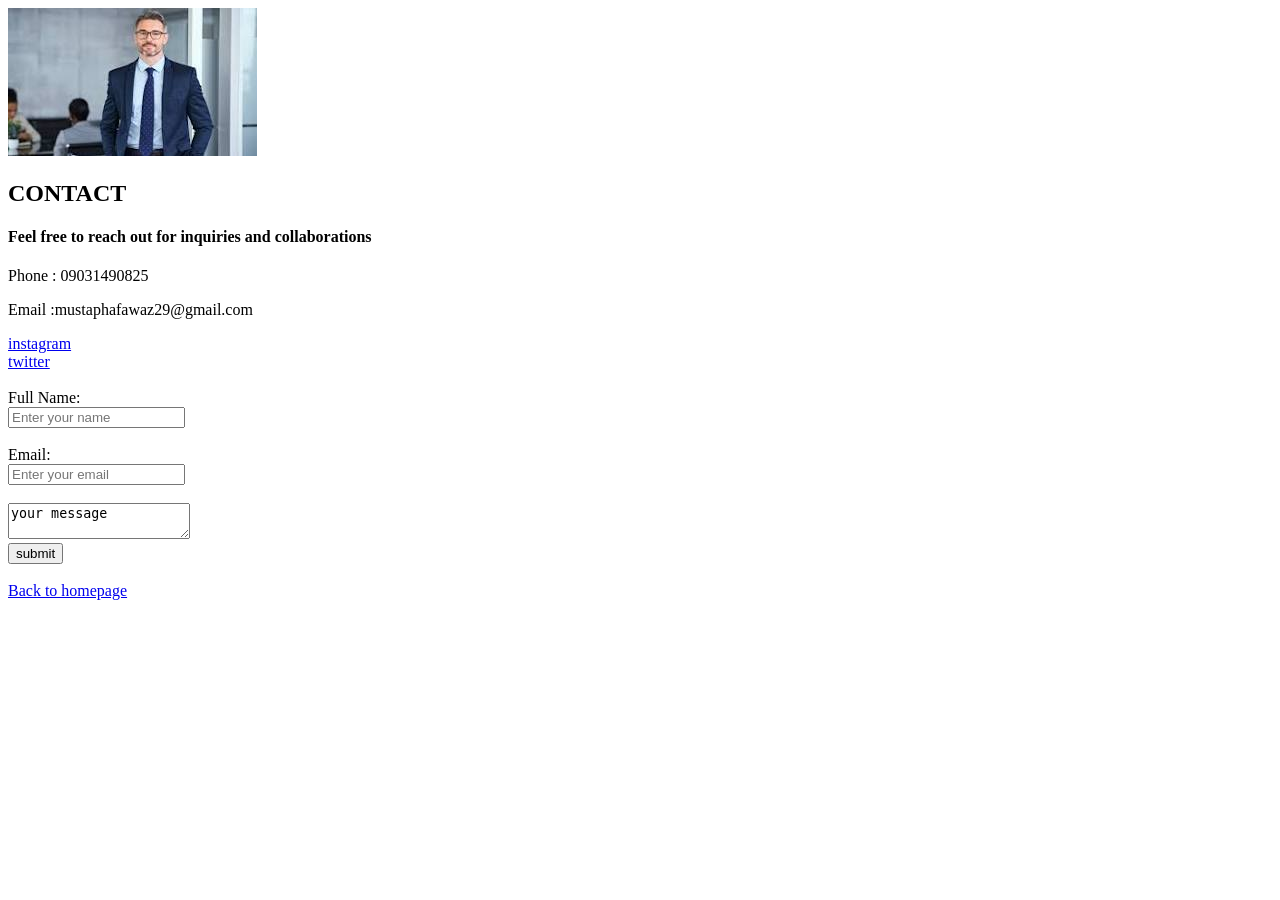
==== portfoliocontact.html @ 0358db0f "my first push on github" ====
<!DOCTYPE html>
<html lang="en">
<head>
    <meta charset="UTF-8">
    <meta name="viewport" content="width=device-width, initial-scale=1.0">
    <title>Contact</title>
</head>
<body>
     <main>
    <section>

        <img src="./public/image/download (1).jpg"><br>
        <h2> CONTACT </h2>
        <h4>Feel free to reach out for inquiries and collaborations</h4>

        <p> Phone : 09031490825 </p>
        <p> Email :mustaphafawaz29@gmail.com  </p>

        <a href="instagram.com">instagram</a> <br/>
        <a href="twitter.com">twitter</a><br/><br/>


        
            <label>Full Name:</label><br>
            <input type="text" placeholder="Enter your name"><br><br>

            <label>Email:</label><br>
            <input type="email" placeholder="Enter your email"><br><br>

            <textarea placeholder="your message"width="100" height="400">your message</textarea>

             <div>
        <button type="submit">submit</button><br/><br/>
        
    </section>
  </main>
  <footer>

    <a href="./index.html">Back to homepage</a>
  </footer>
  
</body>
</html>
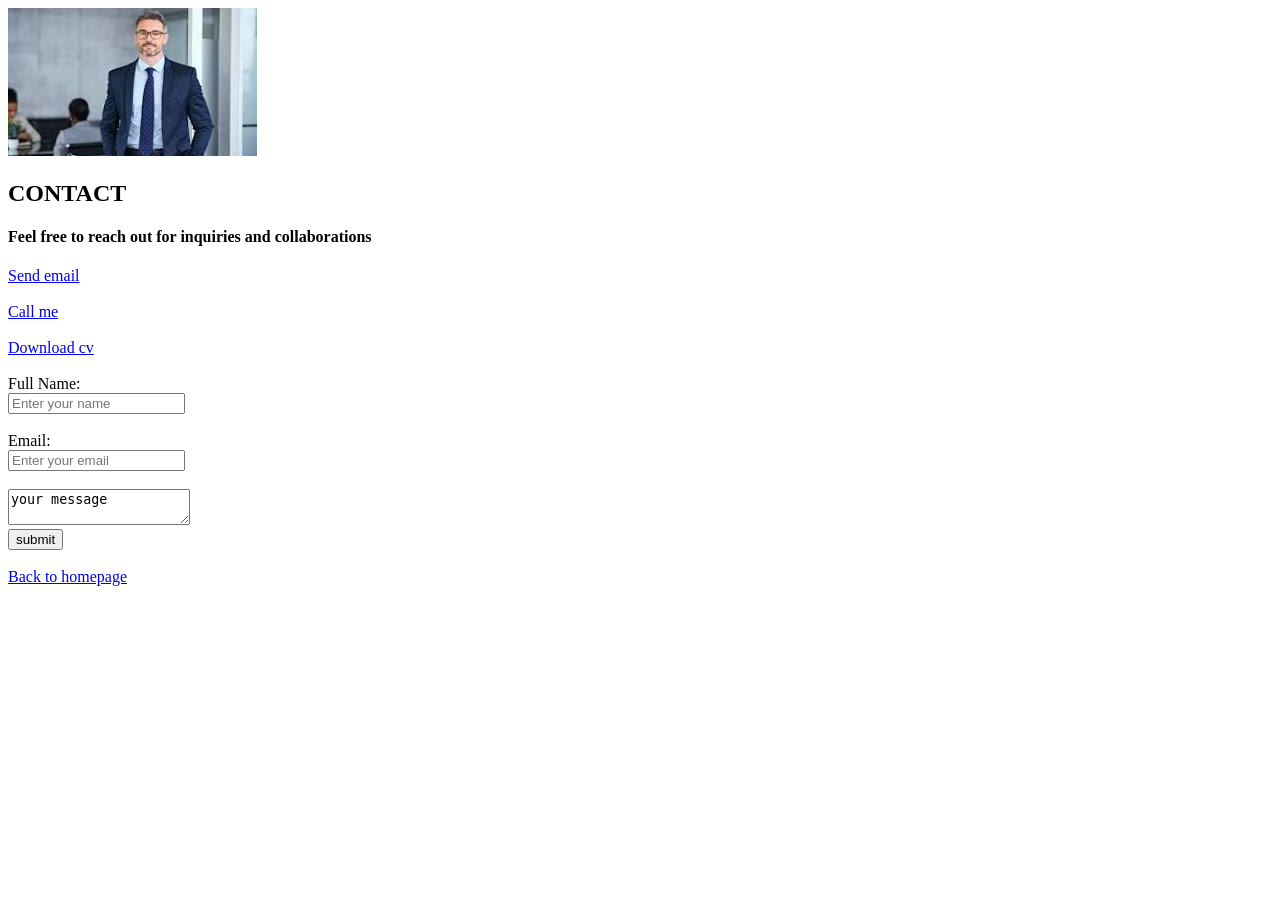
==== commit 032da6cf: "update" ====
--- a/portfoliocontact.html
+++ b/portfoliocontact.html
@@ -13,12 +13,16 @@
         <h2> CONTACT </h2>
         <h4>Feel free to reach out for inquiries and collaborations</h4>
 
-        <p> Phone : 09031490825 </p>
-        <p> Email :mustaphafawaz29@gmail.com  </p>
+        
+        <!-- email link  -->
 
-        <a href="instagram.com">instagram</a> <br/>
-        <a href="twitter.com">twitter</a><br/><br/>
+         <a href="mailto:mustaphafawaz29@gmail.com"> Send email </a></header></br></br>
 
+         <!-- Phone link -->
+          <a href="tel: +2349031490825"> Call me </a></br></br>    
+               <!-- section link  -->
+
+               <a href="./public/file/CVPDF.docx" download>Download cv</a> </br></br>
 
         
             <label>Full Name:</label><br>
